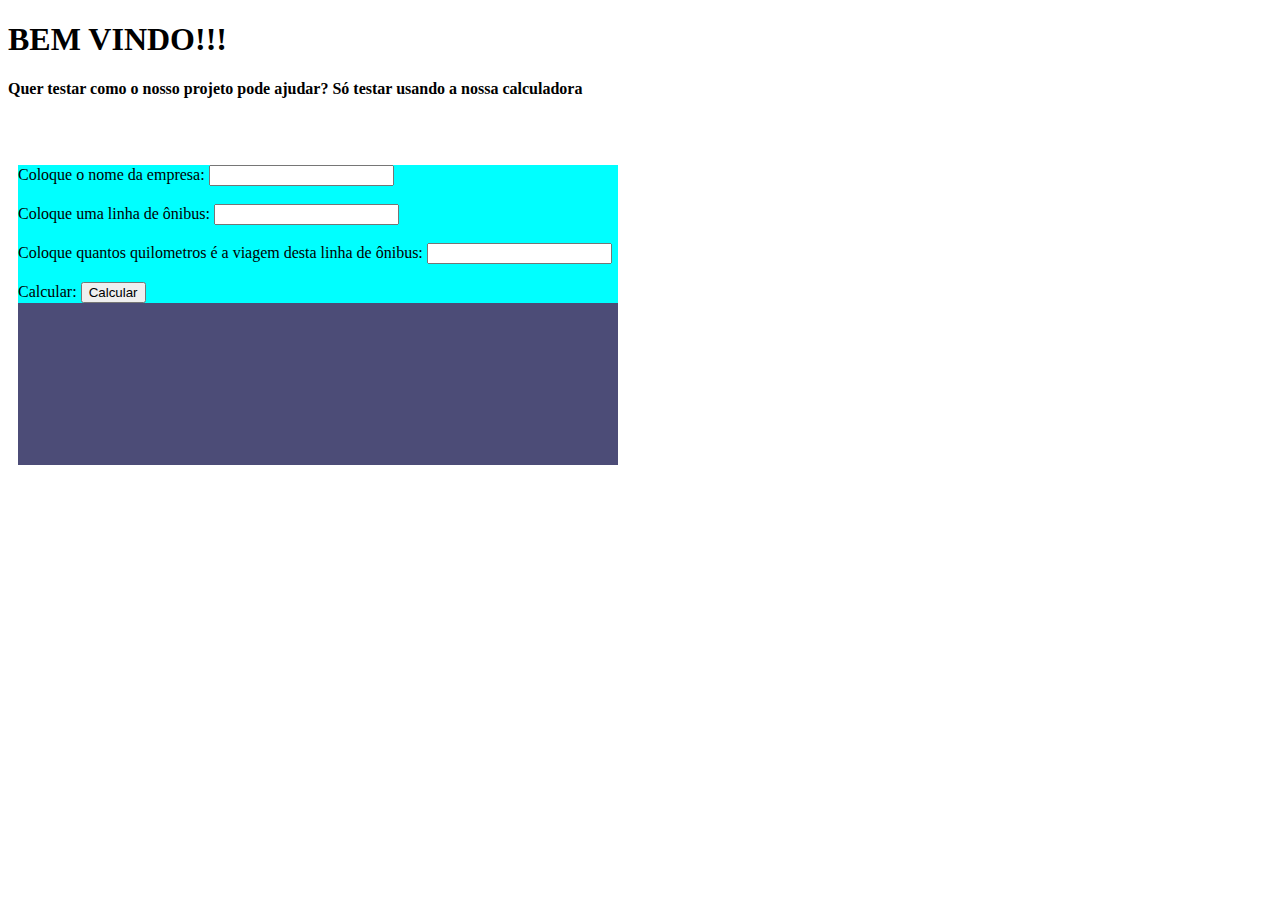
==== calculadora_schimas/index.html @ 38b0c977 "Agora vai" ====
<!DOCTYPE html>
<html lang="en">
<head>
    <meta charset="UTF-8">
    <meta http-equiv="X-UA-Compatible" content="IE=edge">
    <meta name="viewport" content="width=device-width, initial-scale=1.0">
    <title>Teste git vaaai</title>
    <link rel="stylesheet" href="style.css">
</head>
<body>
    <h1>BEM VINDO!!!</h1>
    <h4>Quer testar como o nosso projeto pode ajudar? Só testar usando a nossa calculadora</h4>
    <br>
    <br>
    <!--a média é de 3 a 5 Km por litro de diesel-->
    <div class = "box">
        <div class="textos">
            Coloque o nome da empresa:
            <input id="nome">
            <br><br>
            Coloque uma linha de ônibus:
            <input id="linha">
            <br><br>
            Coloque quantos quilometros é a viagem desta linha de ônibus:
            <input id="tempo">
            <br><br>
            Calcular:
            <button onclick="calcular()">Calcular</button>
            <p id="resposta"></p>
        </div>
    </div>
</body>
</html> 
<script>
    function calcular(){
        var gasto_comb = tempo.value / 4
        resposta.innerHTML = "Olá empresa "+ nome.value +", você atualmente gasta por volta de "+gasto_comb+"R$ por viagem de ônibus na linha "+ linha.value+" em combustivél <br>";
        resposta.innerHTML += "Agora vamos imaginar que ao usar nosso produto você vai poder ver onde você está gastando dinheiro desnecessário";
        resposta.innerHTML += "Com rotas mal otimizadas.";
    }
</script>
---- calculadora_schimas/style.css ----
.box{
    background-color: rgb(76, 76, 119);
    width: 600px;
    height: 300px;
    margin: 10px;
}
.textos{
    background-color: aqua;
}
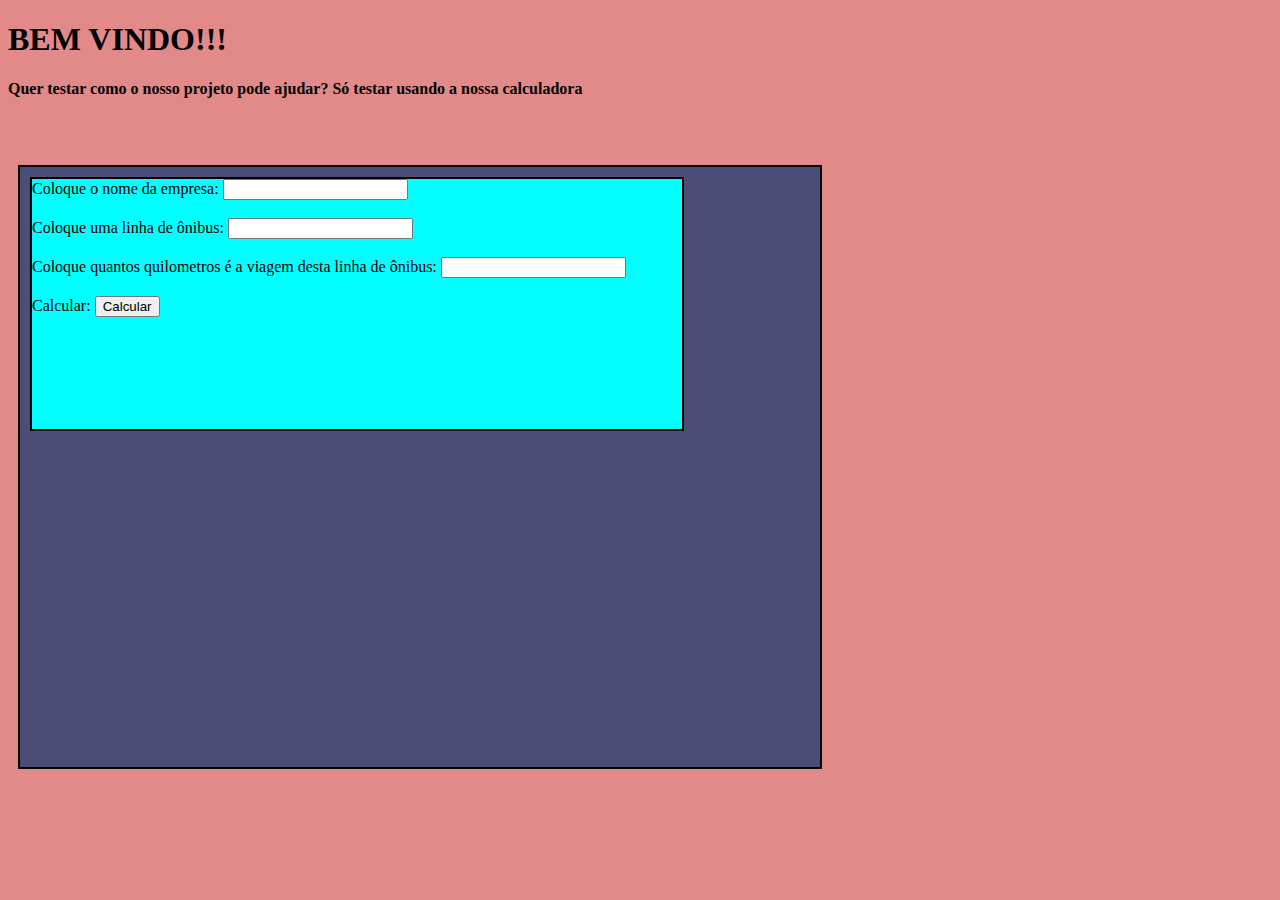
==== commit c064140e: "Agora algumas com o html" ====
--- a/calculadora_schimas/index.html
+++ b/calculadora_schimas/index.html
@@ -4,7 +4,7 @@
     <meta charset="UTF-8">
     <meta http-equiv="X-UA-Compatible" content="IE=edge">
     <meta name="viewport" content="width=device-width, initial-scale=1.0">
-    <title>Teste git vaaai</title>
+    <title>Calculadora</title>
     <link rel="stylesheet" href="style.css">
 </head>
 <body>
@@ -33,9 +33,14 @@
 </html> 
 <script>
     function calcular(){
+        if (nome.value == '' && linha.value == '' && tempo.value == ''){
+            alert('ERRO, ESCREVA EM TODAS AS CAIXAS');
+        }
+
+        else{
         var gasto_comb = tempo.value / 4
-        resposta.innerHTML = "Olá empresa "+ nome.value +", você atualmente gasta por volta de "+gasto_comb+"R$ por viagem de ônibus na linha "+ linha.value+" em combustivél <br>";
-        resposta.innerHTML += "Agora vamos imaginar que ao usar nosso produto você vai poder ver onde você está gastando dinheiro desnecessário";
-        resposta.innerHTML += "Com rotas mal otimizadas.";
+        resposta.innerHTML = `Olá empresa ${nome.value}, você atualmente gasta por volta de ${gasto_comb}R$ por viagem de ônibus na linha ${linha.value} em combustivél <br>
+        Agora vamos imaginar que ao usar nosso produto você vai poder ver onde você está gastando dinheiro desnecessário com rotas mal otimizadas.`;
+        }
     }
 </script>--- a/calculadora_schimas/style.css
+++ b/calculadora_schimas/style.css
@@ -1,9 +1,18 @@
+body{
+    background-color: rgb(226, 137, 137);
+}
+
 .box{
     background-color: rgb(76, 76, 119);
-    width: 600px;
-    height: 300px;
+    width: 800px;
+    height: 600px;
     margin: 10px;
+    border: 2px solid black;
 }
 .textos{
     background-color: aqua;
+    width: 650px;
+    height: 250px;
+    border: 2px solid black;
+    margin: 10px;
 }